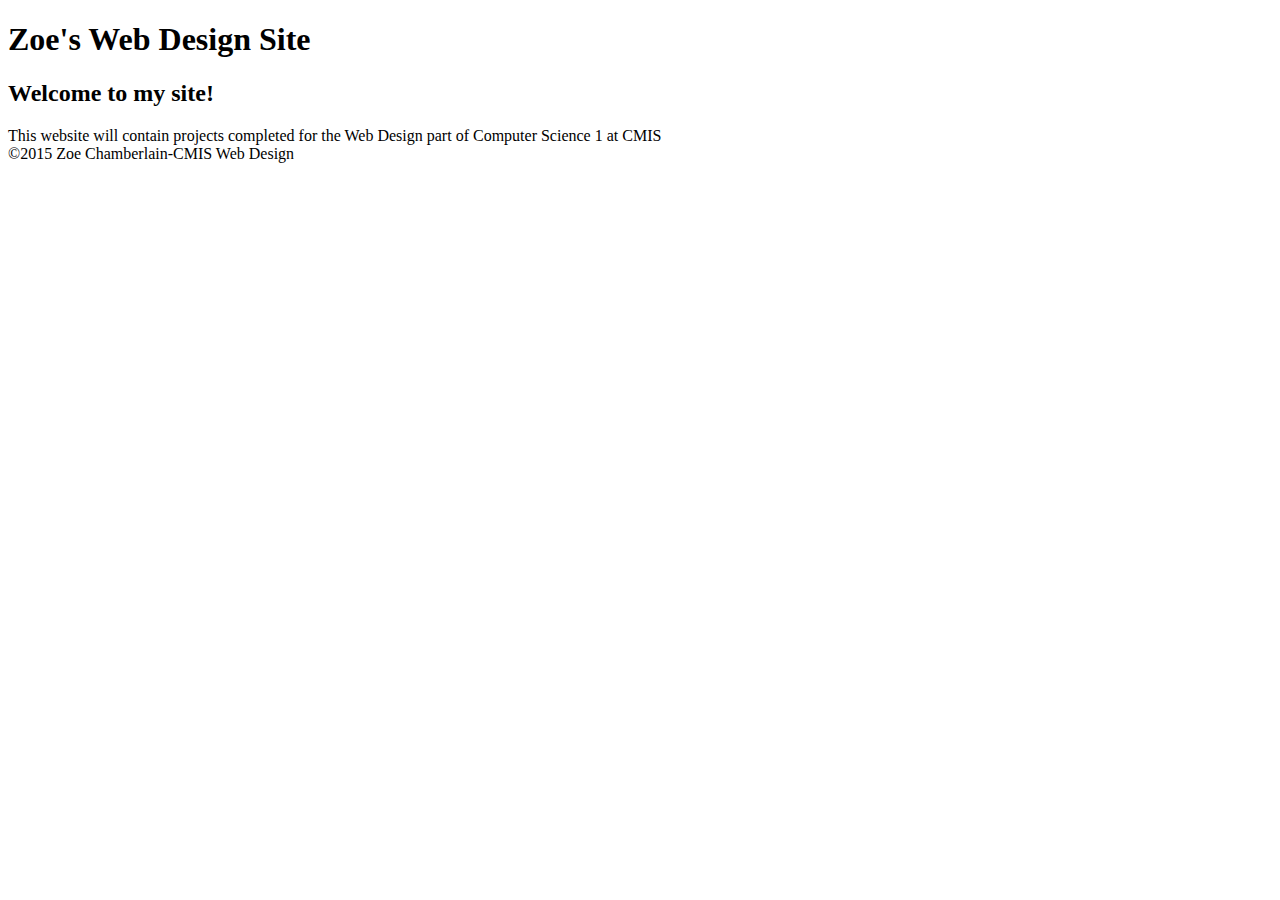
==== index.html @ 8357b86f "added a css file" ====
<!doctype html>
<html>
	<head>
		<title>
			Title Text
		</title>
		<meta charset="utf-8"/>
		<link rel="stylesheet" href="main.css" type="text/css">
	</head>
	<body>
		<header>
			<h1>
				Zoe's Web Design Site
			</h1>
		</header>
		<nav>
		</nav>
		<main>
			<h2>
				Welcome to my site!
			</h2>
			<p1>
				This website will contain projects completed for the Web Design part of Computer Science 1 at CMIS
			</p1>
		</main>
		<footer>
			&copy;2015 Zoe Chamberlain-CMIS Web Design
		</footer>
	</body>
</html>
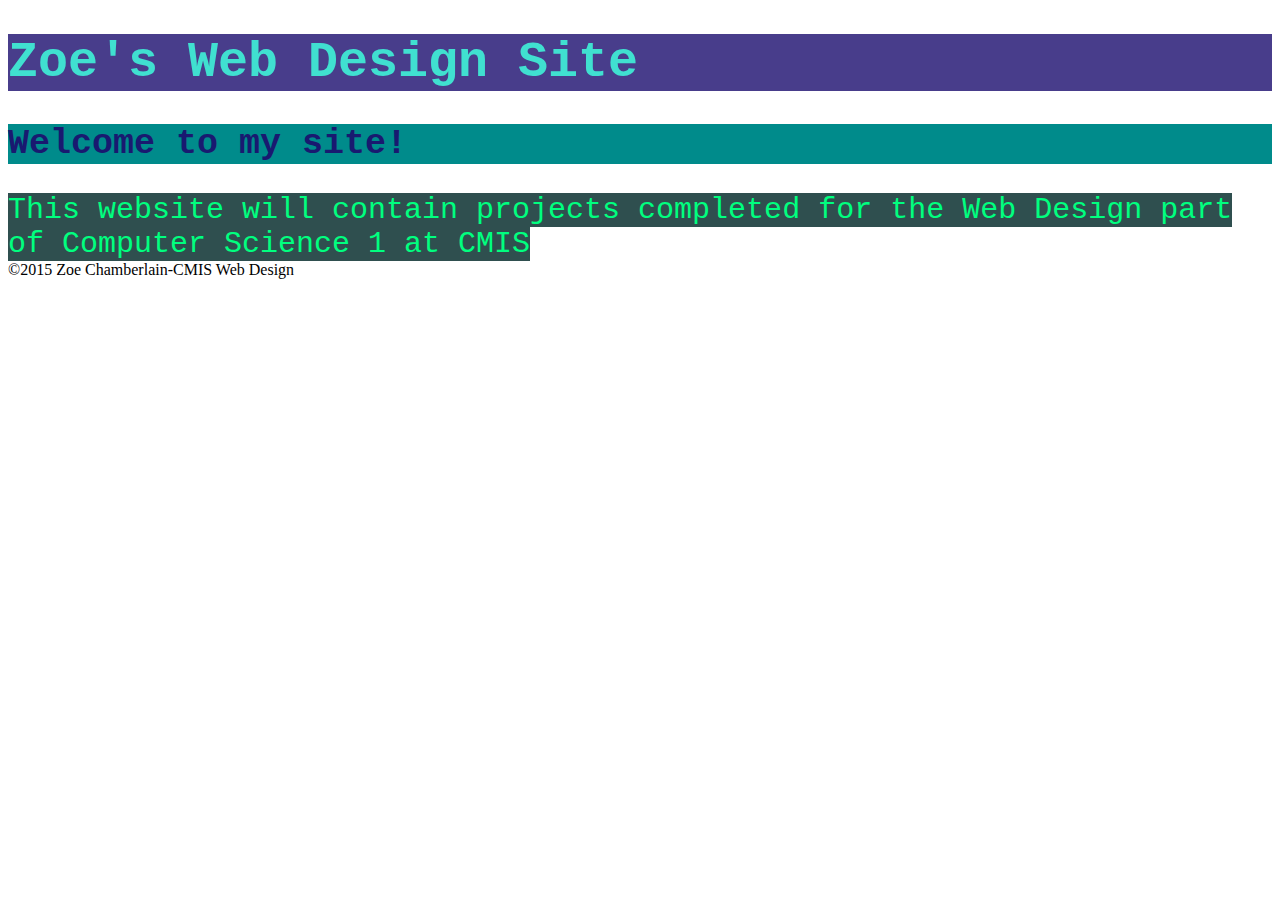
==== commit 4b63899f: "changed index.html" ====
--- a/index.html
+++ b/index.html
@@ -20,9 +20,10 @@
 				Welcome to my site!
 			</h2>
 			<p1>
-				This website will contain projects completed for the Web Design part of Computer Science 1 at CMIS
+				This website will contain projects completed for the Web Design part of Computer Science 1 at CMIS                  
 			</p1>
 		</main>
+		
 		<footer>
 			&copy;2015 Zoe Chamberlain-CMIS Web Design
 		</footer>
--- a/main.css
+++ b/main.css
@@ -0,0 +1,18 @@
+h1{
+	font-family:Courier New;
+	color:turquoise;
+	font-size:50px;
+	background-color:DarkSlateBlue;
+}
+h2{
+	font-family:Courier New;
+	color:MidnightBlue;
+	font-size: 35px;
+	background-color:DarkCyan
+}
+p1{
+	font-family:Courier New;
+	color:SpringGreen;
+	font-size:30px;
+	background-color:DarkSlateGrey;
+
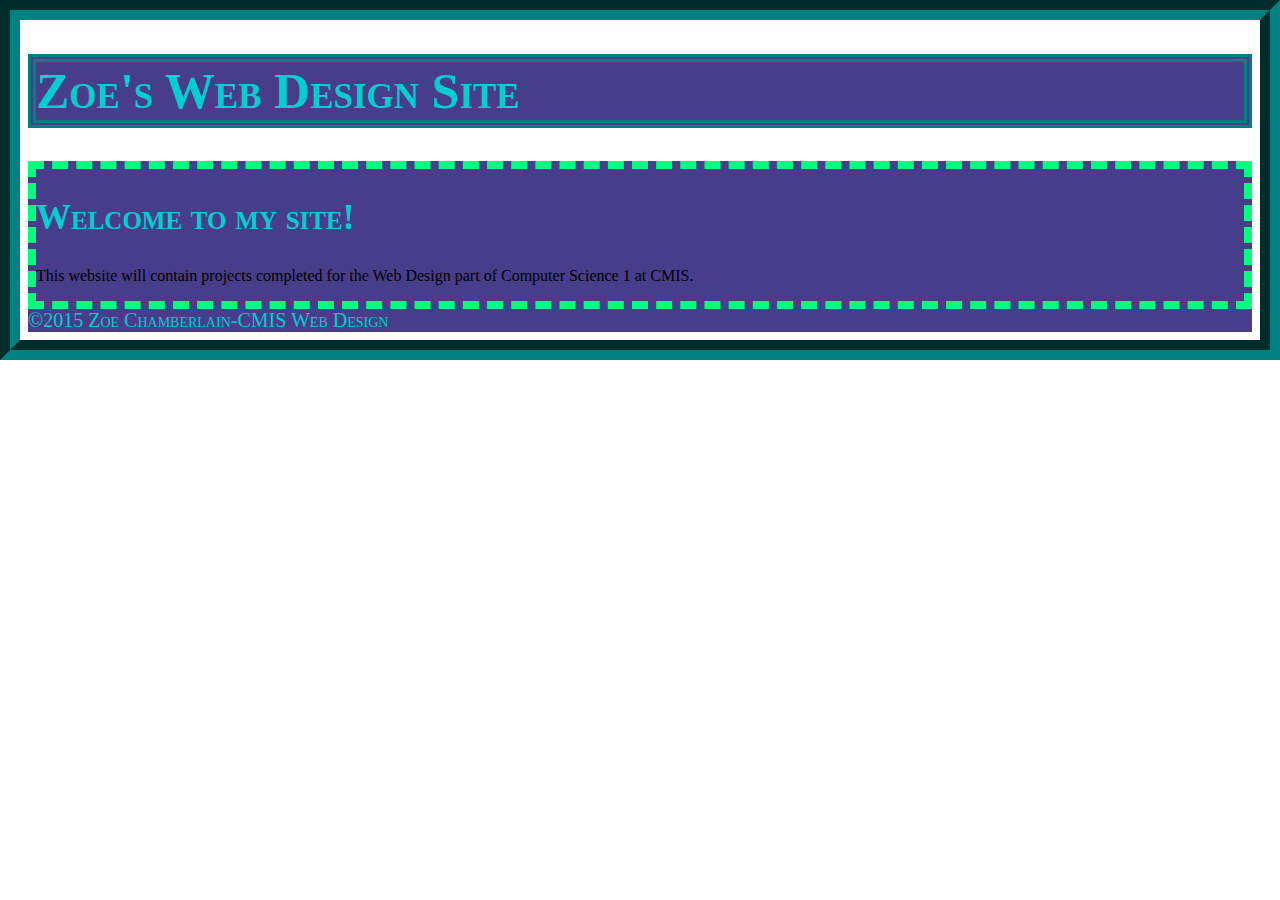
==== commit c90a4e78: "changed a bit of index.html" ====
--- a/index.html
+++ b/index.html
@@ -19,9 +19,9 @@
 			<h2>
 				Welcome to my site!
 			</h2>
-			<p1>
-				This website will contain projects completed for the Web Design part of Computer Science 1 at CMIS                  
-			</p1>
+			<p>
+				This website will contain projects completed for the Web Design part of Computer Science 1 at CMIS.
+			</p>
 		</main>
 		
 		<footer>
--- a/main.css
+++ b/main.css
@@ -1,18 +1,65 @@
+html{
+	border-style:groove;
+	border-color:Teal;
+	border-width:20px;
+	background-image:url(http://www.hdwallpaperscool.com/wp-content/uploads/2014/03/Free-download-Ocean-Desktop-Wallpapers-cool-background-images-widescreen.jpg);
+}
+main{
+	background-color:darkslateblue;
+	border-style:dashed;
+	border-color:Springgreen;
+	border-width:8px;
+}
 h1{
-	font-family:Courier New;
-	color:turquoise;
+	font-family:CourierNew;
+	font-variant:small-caps;
+	color:darkturquoise;
 	font-size:50px;
+	background-color:darkslateblue;
+	border-style:double;
+	border-color:Teal;
+	border-width:8px;
+}
+h2{
+	font-family:CourierNew;
+	font-variant:small-caps;
+	color:darkturquoise;
+	font-size: 35px;
 	background-color:DarkSlateBlue;
 }
-h2{
-	font-family:Courier New;
-	color:MidnightBlue;
-	font-size: 35px;
-	background-color:DarkCyan
+p1{
+	font-family:Impact;
+	font-variant:small-caps;
+	font-style:italic;
+	color:darkturquoise;
+	font-size:30px;
+	background-color:DarkSlateBlue;
 }
-p1{
-	font-family:Courier New;
-	color:SpringGreen;
+nav{
+	font-family: CourierNew;
+	color:darkturquoise;
 	font-size:30px;
-	background-color:DarkSlateGrey;
-
+	background-color:DarkSlateBlue;
+}
+footer{ 
+	font-family:Impact;
+	font-variant:small-caps;
+	color:darkturquoise;
+	font-size:20px;
+	background-color: DarkSlateBlue;
+}
+/*Requirements
+*Create a new file called "main.css"
+*Add a link element to the head of your index.html file
+*<link rel="stylesheet" href="main.css" type="text/css">
+*Edit the main.css file
+*add a declaration for each element in the body of your index.html file.
+*add properties to style the background color of each element.
+*add properties to style the border of each element.
+*add properties to style the font of each element.
+*View your index.html in the development server.
+*Validate your index.html file.
+*Validate your main.css file.
+*Copy this list of requirements and paste it into your "main.css" file as a css comment. Put an asterisk in front of each one that you did.
+*Upload to the production server with sftp.
+*View your index.html in the production server.*/
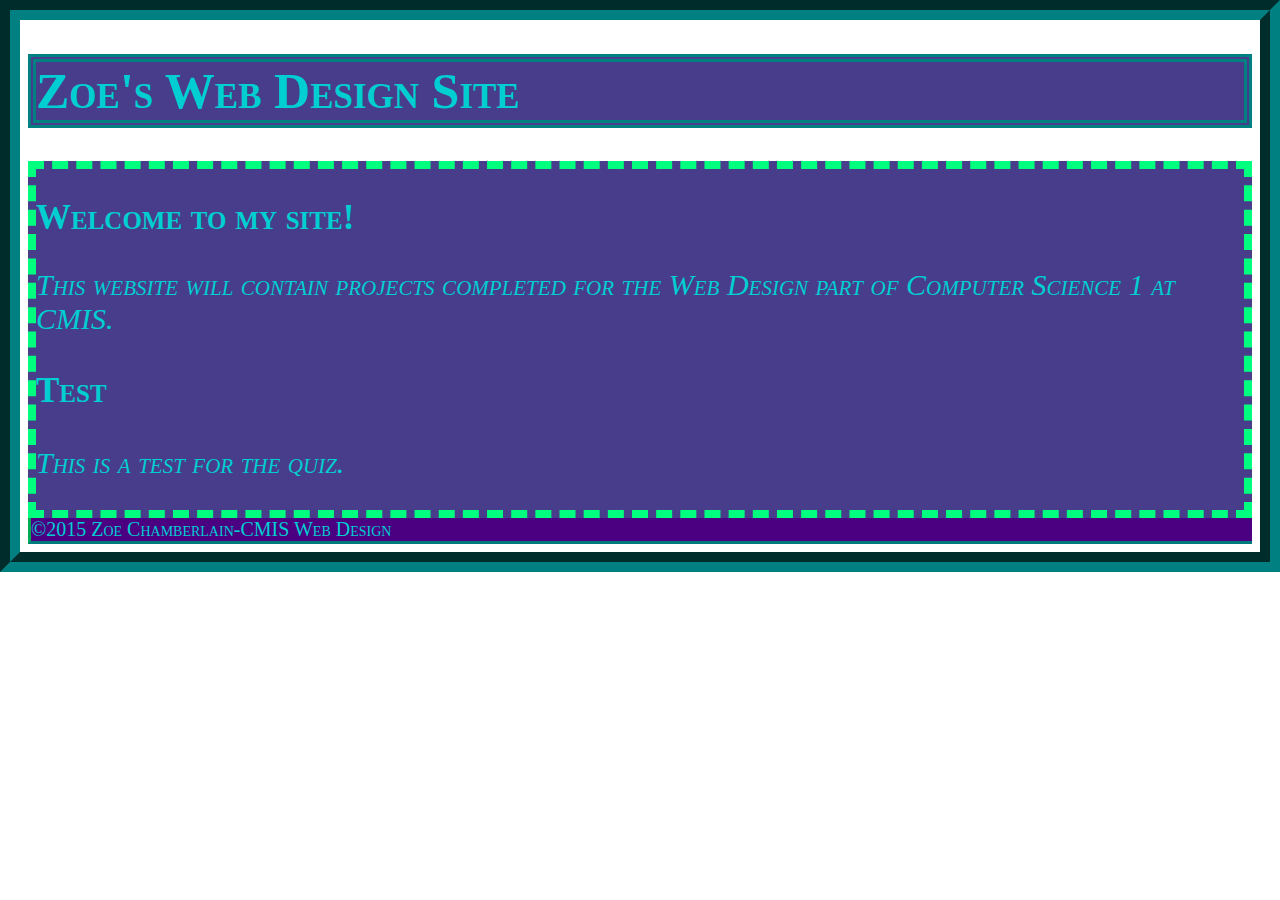
==== commit 13f3aed2: "added new text to index.html" ====
--- a/index.html
+++ b/index.html
@@ -22,6 +22,12 @@
 			<p>
 				This website will contain projects completed for the Web Design part of Computer Science 1 at CMIS.
 			</p>
+			<h3>
+				Test
+			</h3>
+			<p>
+				This is a test for the quiz.
+			</p>
 		</main>
 		
 		<footer>
--- a/main.css
+++ b/main.css
@@ -27,7 +27,13 @@
 	font-size: 35px;
 	background-color:DarkSlateBlue;
 }
-p1{
+h3{
+	font-family:CourierNew;
+	font-variant:small-caps;
+	color:darkturquoise;
+	font-size:35px;
+}
+p{
 	font-family:Impact;
 	font-variant:small-caps;
 	font-style:italic;
@@ -46,7 +52,9 @@
 	font-variant:small-caps;
 	color:darkturquoise;
 	font-size:20px;
-	background-color: DarkSlateBlue;
+	background-color:indigo;
+	border-style:hidden hidden outset inset; 
+	border-color:darkturquoise springgreen;
 }
 /*Requirements
 *Create a new file called "main.css"
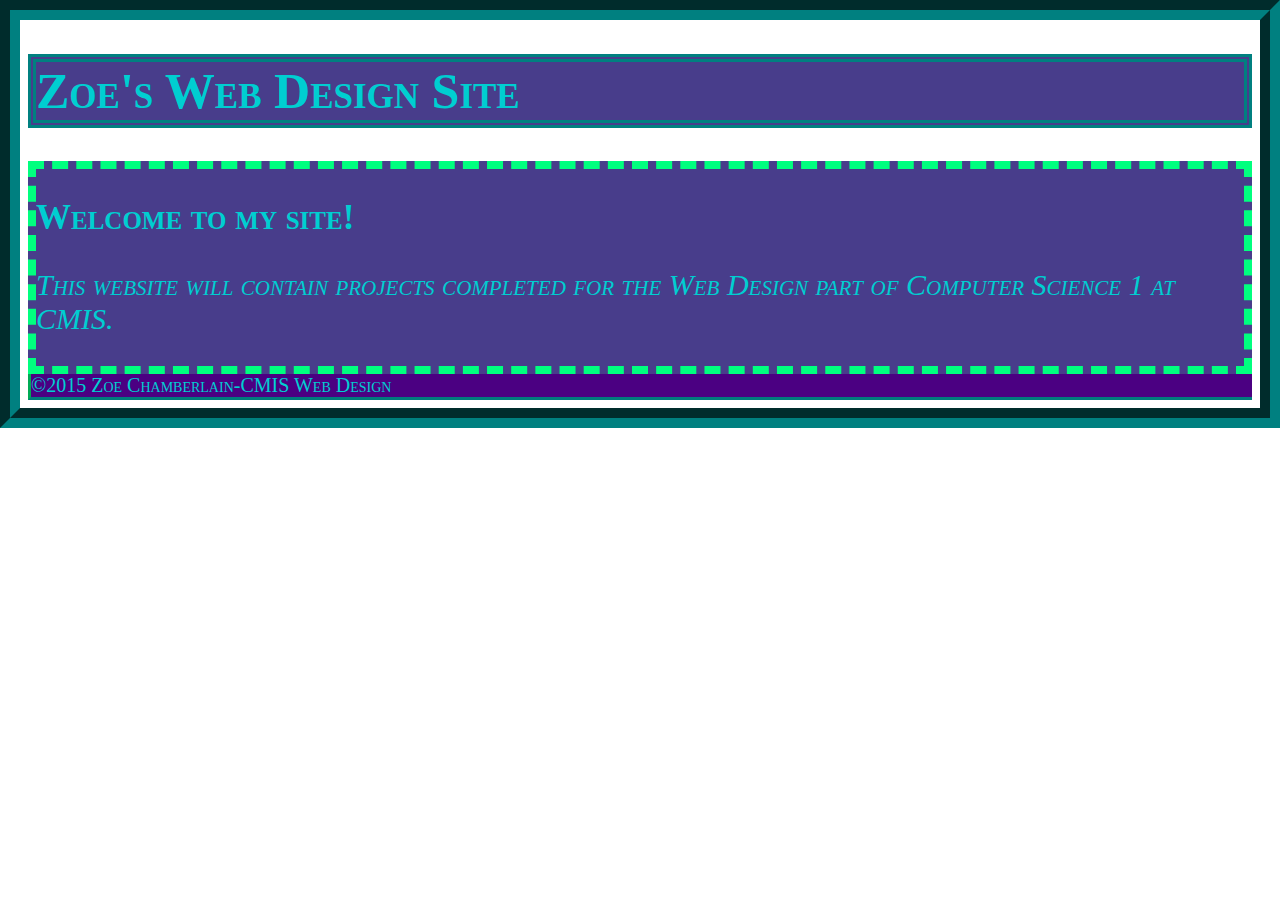
==== commit 543bb124: "changed index" ====
--- a/index.html
+++ b/index.html
@@ -22,12 +22,6 @@
 			<p>
 				This website will contain projects completed for the Web Design part of Computer Science 1 at CMIS.
 			</p>
-			<h3>
-				Test
-			</h3>
-			<p>
-				This is a test for the quiz.
-			</p>
 		</main>
 		
 		<footer>
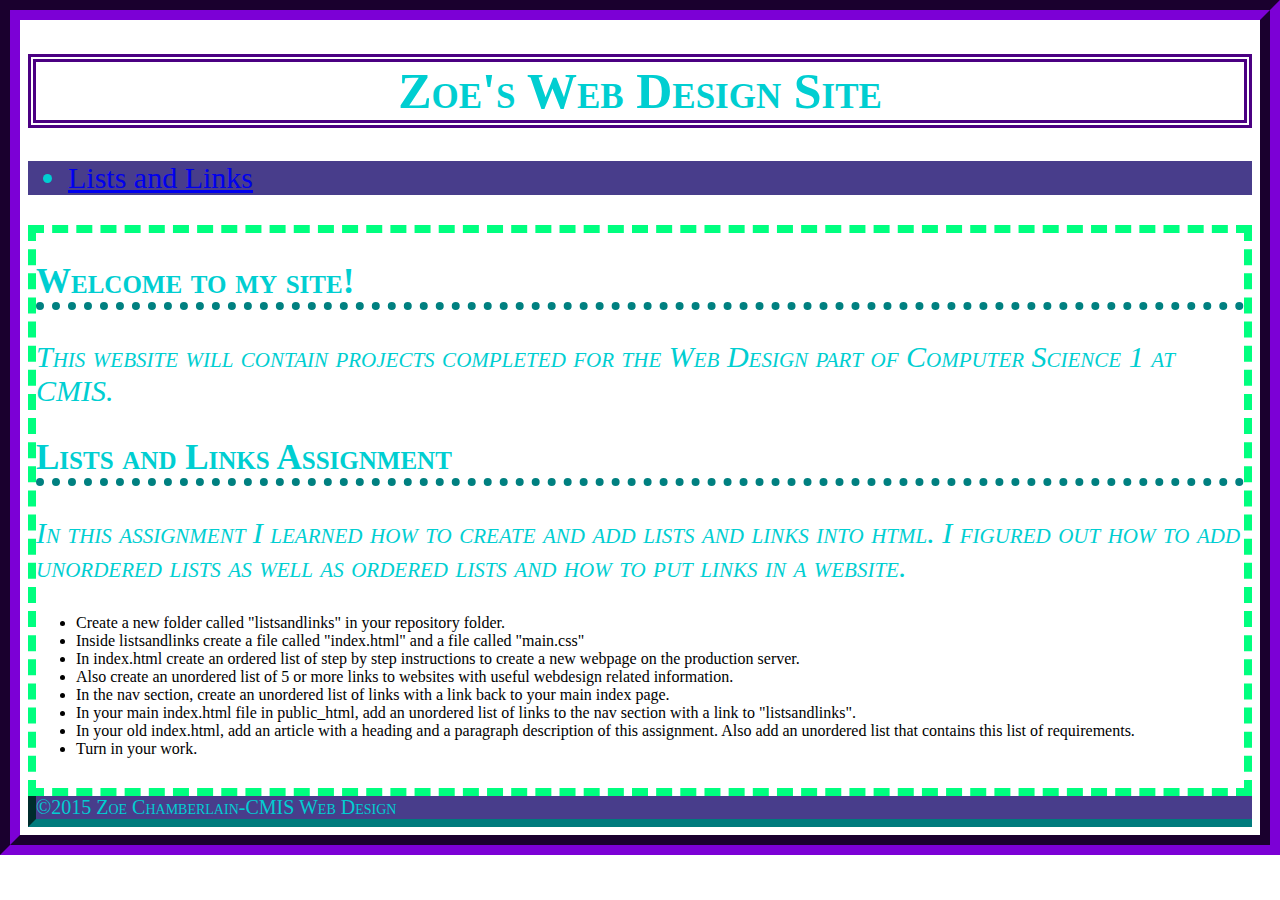
==== commit 60c077a1: "added a new assignment to index.html" ====
--- a/index.html
+++ b/index.html
@@ -14,6 +14,13 @@
 			</h1>
 		</header>
 		<nav>
+			<ul>
+				<li>
+					<a href="listsandlinks">
+						Lists and Links
+					</a>
+				</li>
+			</ul>
 		</nav>
 		<main>
 			<h2>
@@ -22,6 +29,39 @@
 			<p>
 				This website will contain projects completed for the Web Design part of Computer Science 1 at CMIS.
 			</p>
+			<h2>
+				Lists and Links Assignment
+			</h2>
+			<p>
+				In this assignment I learned how to create and add lists and links into html. I figured out how to add unordered lists as well as ordered lists and how to put links in a website.
+				<ul>
+					<li>
+						Create a new folder called "listsandlinks" in your repository folder.
+					</li>
+					<li>
+						Inside listsandlinks create a file called "index.html" and a file called "main.css"
+					</li>
+					<li>	
+						In index.html create an ordered list of step by step instructions to create a new webpage on the production server.
+					</li>
+					<li>
+						Also create an unordered list of 5 or more links to websites with useful webdesign related information.
+					</li>
+					<li>
+						In the nav section, create an unordered list of links with a link back to your main index page.
+					</li>
+					<li>
+						In your main index.html file in public_html, add an unordered list of links to the nav section with a link to "listsandlinks".
+					</li>
+					<li>
+						In your old index.html, add an article with a heading and a paragraph description of this assignment. Also add an unordered list that contains this list of requirements. 
+					</li>
+					<li>
+						Turn in your work.
+					</li>
+				</ul>
+						
+			</p>
 		</main>
 		
 		<footer>
--- a/main.css
+++ b/main.css
@@ -1,23 +1,25 @@
 html{
 	border-style:groove;
-	border-color:Teal;
+	border-color:indigo;
 	border-width:20px;
-	background-image:url(http://www.hdwallpaperscool.com/wp-content/uploads/2014/03/Free-download-Ocean-Desktop-Wallpapers-cool-background-images-widescreen.jpg);
+	background-image:url(https://s-media-cache-ak0.pinimg.com/originals/c1/a3/39/c1a3392a948d812516bd16d245d3cfb9.jpg);
 }
 main{
-	background-color:darkslateblue;
+	background-image:url(http://dropzoneuk.com/wp-content/uploads/2015/03/Toddlezone-Header-Background.jpg);
 	border-style:dashed;
 	border-color:Springgreen;
 	border-width:8px;
+
 }
 h1{
 	font-family:CourierNew;
 	font-variant:small-caps;
 	color:darkturquoise;
 	font-size:50px;
-	background-color:darkslateblue;
+	text-align:center;
+	background-image:url(http://dropzoneuk.com/wp-content/uploads/2015/03/Toddlezone-Header-Background.jpg);
 	border-style:double;
-	border-color:Teal;
+	border-color:indigo;
 	border-width:8px;
 }
 h2{
@@ -25,13 +27,9 @@
 	font-variant:small-caps;
 	color:darkturquoise;
 	font-size: 35px;
-	background-color:DarkSlateBlue;
-}
-h3{
-	font-family:CourierNew;
-	font-variant:small-caps;
-	color:darkturquoise;
-	font-size:35px;
+	border-style:hidden hidden dotted hidden;
+	border-color:teal;
+	border-width:8px;
 }
 p{
 	font-family:Impact;
@@ -39,7 +37,6 @@
 	font-style:italic;
 	color:darkturquoise;
 	font-size:30px;
-	background-color:DarkSlateBlue;
 }
 nav{
 	font-family: CourierNew;
@@ -52,9 +49,10 @@
 	font-variant:small-caps;
 	color:darkturquoise;
 	font-size:20px;
-	background-color:indigo;
+	background-color:darkslateblue;
 	border-style:hidden hidden outset inset; 
-	border-color:darkturquoise springgreen;
+	border-width:8px;
+	border-color:darkturquoise teal;
 }
 /*Requirements
 *Create a new file called "main.css"
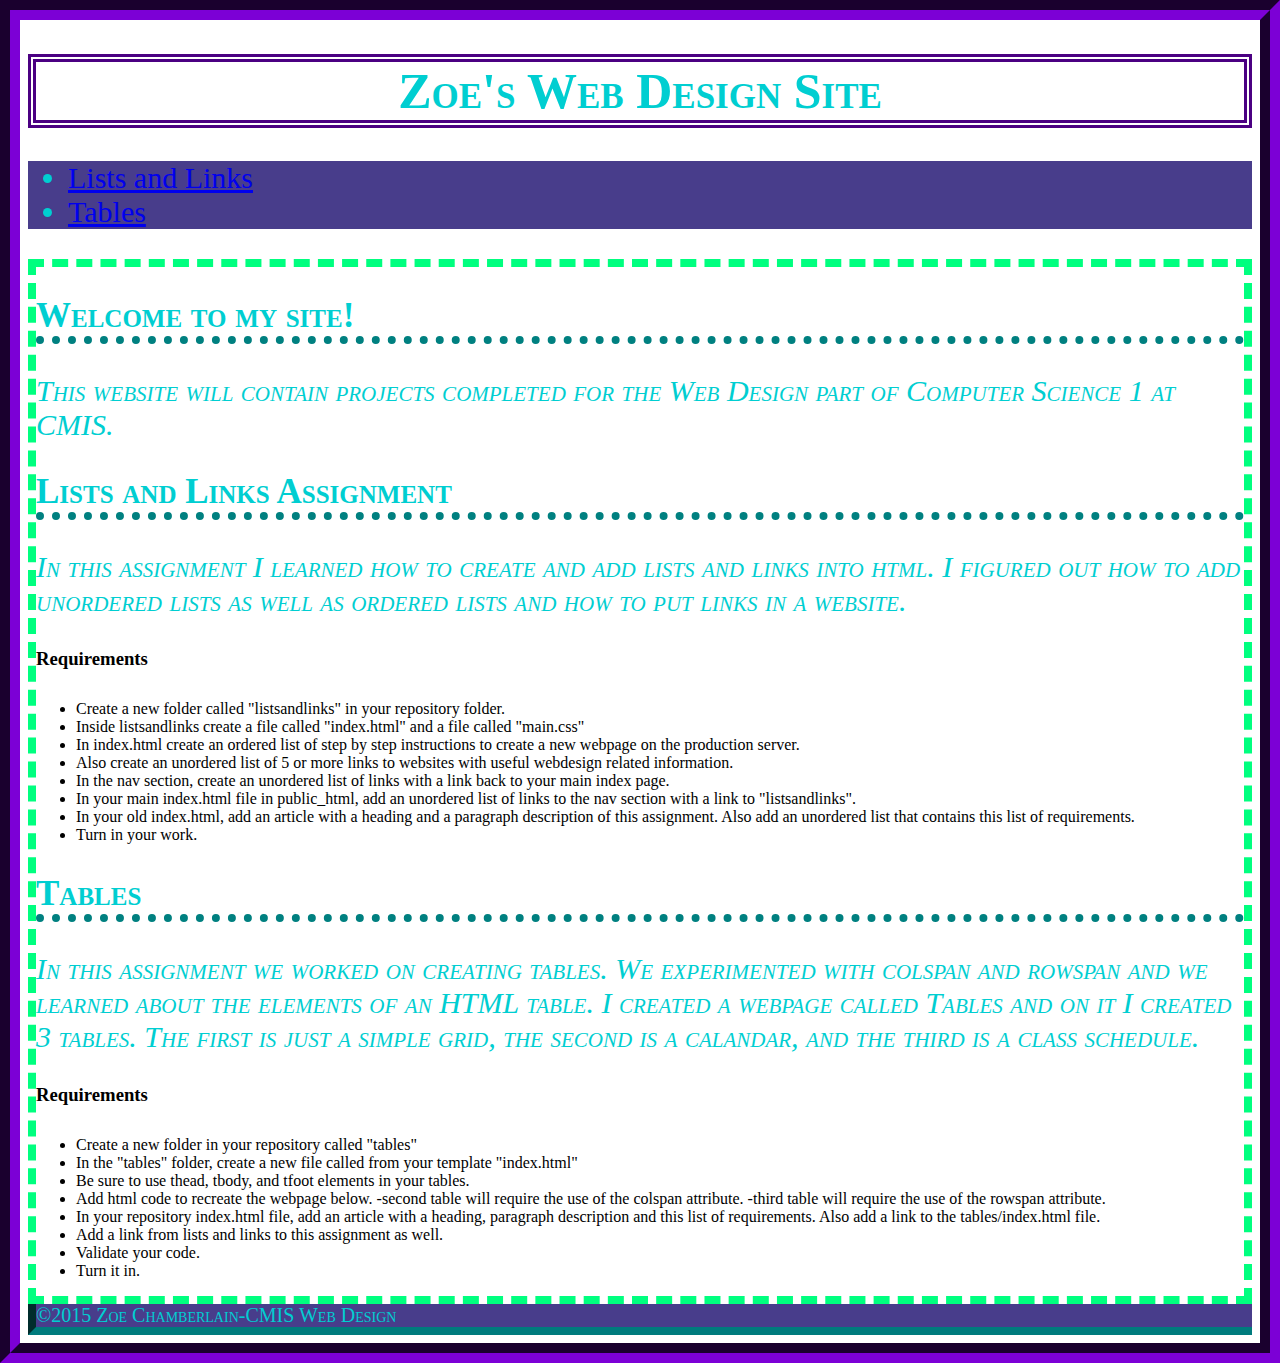
==== commit 1ec3121b: "added a link" ====
--- a/index.html
+++ b/index.html
@@ -20,6 +20,11 @@
 						Lists and Links
 					</a>
 				</li>
+				<li>
+					<a href="tables">
+						Tables
+					</a>
+				</li>
 			</ul>
 		</nav>
 		<main>
@@ -34,6 +39,11 @@
 			</h2>
 			<p>
 				In this assignment I learned how to create and add lists and links into html. I figured out how to add unordered lists as well as ordered lists and how to put links in a website.
+			</p>
+			<h3>
+				Requirements
+			</h3>
+			<p>
 				<ul>
 					<li>
 						Create a new folder called "listsandlinks" in your repository folder.
@@ -62,6 +72,44 @@
 				</ul>
 						
 			</p>
+			<h2>
+				Tables
+			</h2>
+			<p>
+				In this assignment we worked on creating tables. We experimented with colspan and rowspan and we learned about the elements of an HTML table. I created a webpage called Tables and on it I created 3 tables. The first is just a simple grid, the second is a calandar, and the third is a class schedule.
+			</p>
+			<h3>
+				Requirements
+			</h3>
+			<p>
+				<ul>
+					<li>
+						Create a new folder in your repository called "tables"
+					</li>
+					<li>
+						In the "tables" folder, create a new file called from your template "index.html"
+					</li>
+					<li>
+						Be sure to use thead, tbody, and tfoot elements in your tables.
+					</li>
+					<li>
+						Add html code to recreate the webpage below.
+-second table will require the use of the colspan attribute.
+-third table will require the use of the rowspan attribute.
+					</li>
+					<li>
+						In your repository index.html file, add an article with a heading, paragraph description and this list of requirements. Also add a link to the tables/index.html file.
+					</li>
+					<li> 
+						Add a link from lists and links to this assignment as well.
+					</li>
+					<li>
+						Validate your code.
+					</li>
+					<li>
+						Turn it in.
+					</li>
+						
 		</main>
 		
 		<footer>
